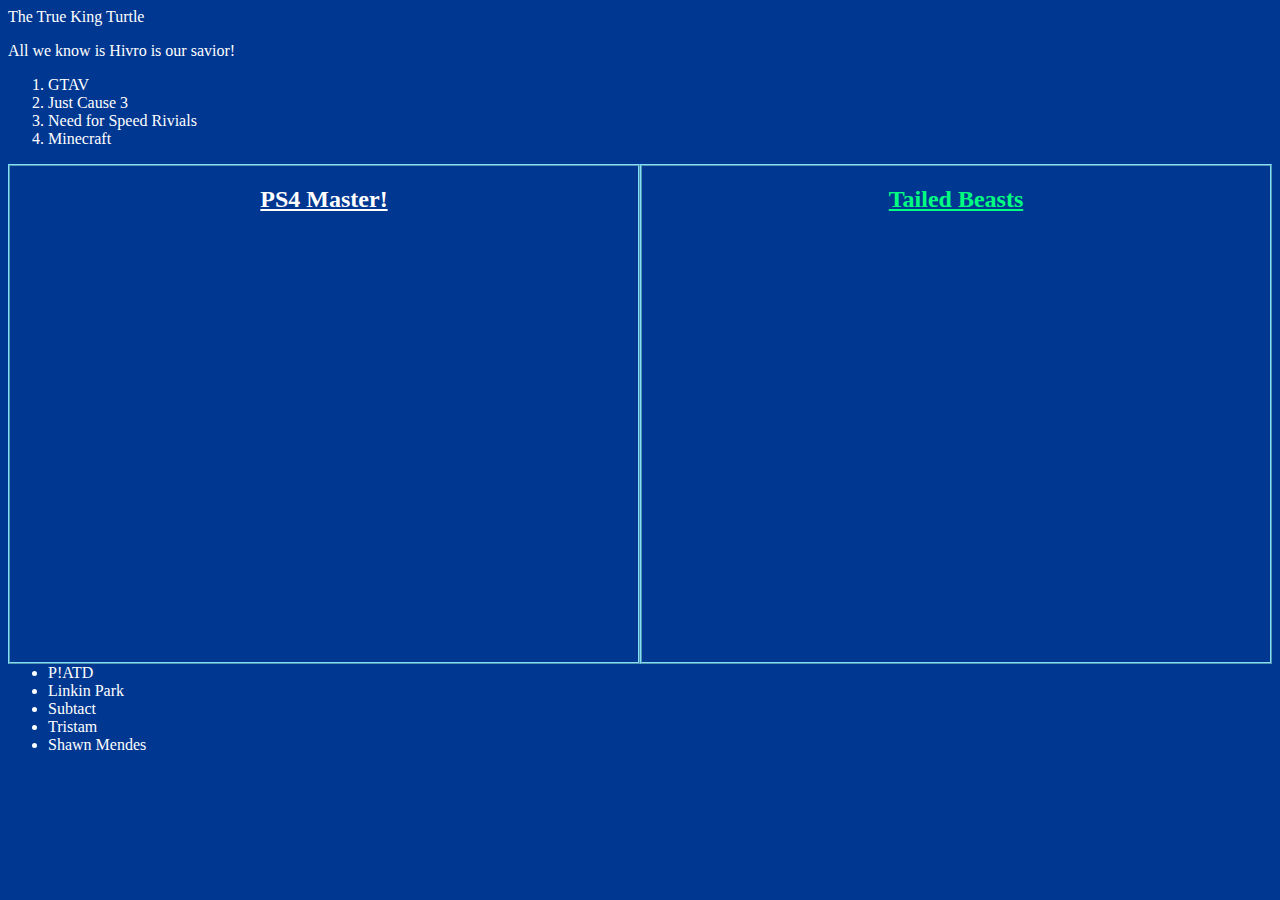
==== index.html @ c68d0414 "Added new pages" ====
<html>
    <head>
		<link rel="stylesheet" type="text/css" href="Style/Style.css"> 
    </head>
	
    <body class="homepage">
     	The True King Turtle
    <p id="SQio">
		<!--comment is here brooooooo-->
		All we know is Hivro is our savior!
    </p>
		<!-- <li></li> is bullet points | <ol></ol> is Numbered -->
	<ol>
		<li>GTAV</li>
		<li>Just Cause 3</li>
		<li>Need for Speed Rivials</li>
		<li>Minecraft</li>
	</ol>
		<!-- <a href="url">Title</a> is link to page -->
		<div class="psi">
			<h2>
			<a href="/About.html" style="color:#ffffff">
			PS4 Master!
				</a>
			</h2>
		</div>
		<div class="psj">
			<h2>
				<a href="/TailedBeasts.html" style="color:#00ff80">
				Tailed Beasts</a>
			</h2>
		</div>
		<div class="clear">
			<ul>
			<li>P!ATD</li>
			<li>Linkin Park</li>
			<li>Subtact</li>
			<li>Tristam</li>
			<li>Shawn Mendes</li>
			
			</ul>
			
		</div>
    </body>
</html>
---- Style/Style.css ----
body.homepage {background-color:#003791;
							 color:#ffffff;
			background-image:url("https://upload.wikimedia.org/wikipedia/commons/thumb/0/00/PlayStation_logo.svg/220px-PlayStation_logo.svg.png")}

#SQio{
	color:#ffffff
}

.psi{
	color:#00ff80;
	width:50%;
	border:2px ridge #80dfff;
	float:left;
	box-sizing:border-box;
	background:url("http://images5.fanpop.com/image/photos/30700000/Jak-and-Daxter-HD-Collection-jak-and-daxter-30733243-2560-1506.png");
	background-size: 174px 71px;
	height:500px
}
h2{ text-align:center
}
.psj{
	color:#00ff80;
	width:50%;
	border:2px ridge #80dfff;
	float:right;
	box-sizing:border-box;
	background:url("https://cdn.shopify.com/s/files/1/0267/4223/products/turtle-BORDER_800x.jpg?v=1476715782");
	background-size: 80px 71px;
	height: 500px
}
.clear{
	clear:both;
}
.SZ{
	width:50%;
	Border:2px ridge #ffffff;
	float:right;
	box-sizing:border-box;
	background-size: 80px 71px;
	height: 500px
}
.SZT{
	width:50%;
	Border:2px ridge #ffffff;
	float:right;
	box-sizing:border-box;
	background-size: 80px 71px;
	height: 500px
	
	
	
}
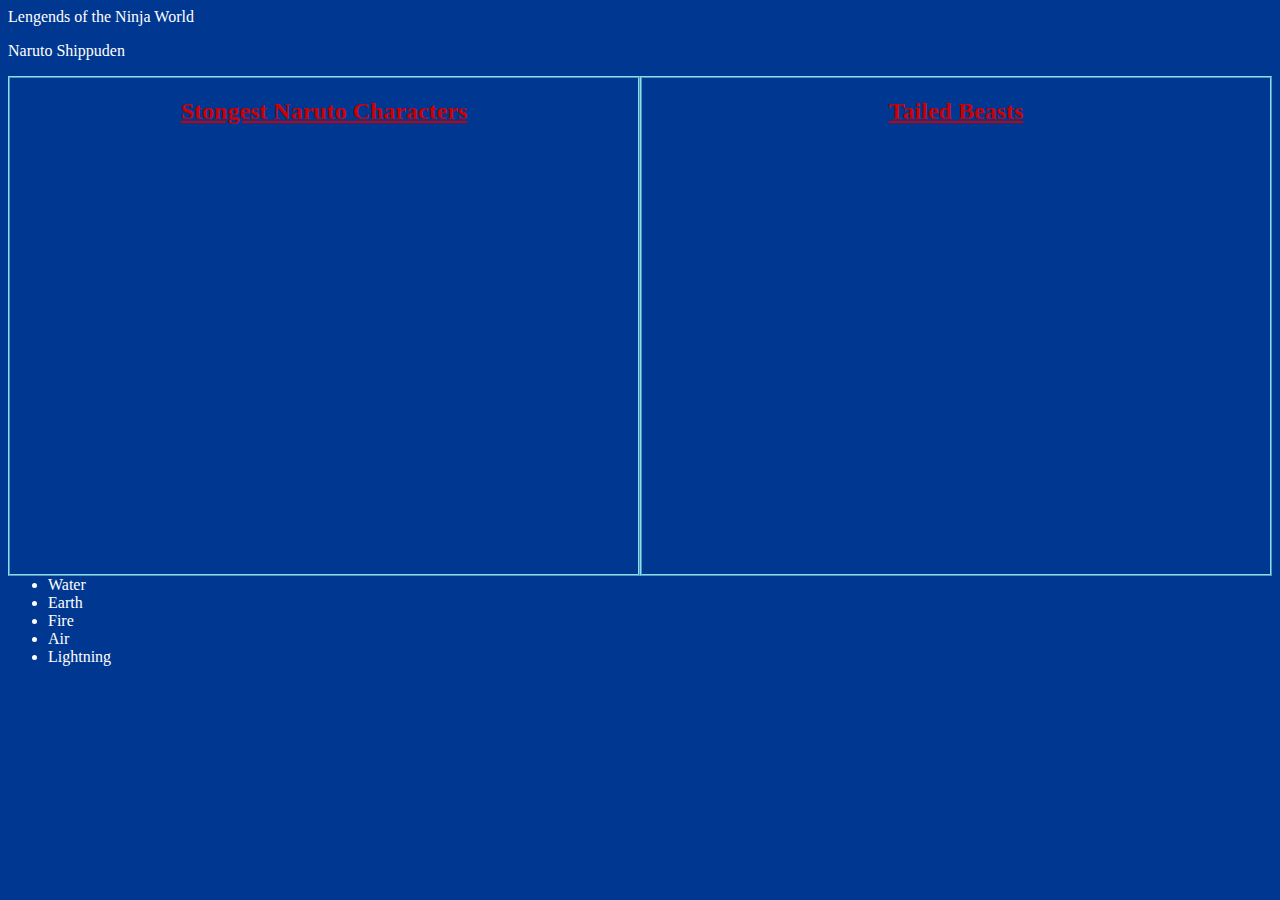
==== commit f8dbc1a6: "Image row test!" ====
--- a/index.html
+++ b/index.html
@@ -4,41 +4,39 @@
     </head>
 	
     <body class="homepage">
-     	The True King Turtle
+     	Lengends of the Ninja World
     <p id="SQio">
 		<!--comment is here brooooooo-->
-		All we know is Hivro is our savior!
+		Naruto Shippuden
     </p>
 		<!-- <li></li> is bullet points | <ol></ol> is Numbered -->
 	<ol>
-		<li>GTAV</li>
-		<li>Just Cause 3</li>
-		<li>Need for Speed Rivials</li>
-		<li>Minecraft</li>
 	</ol>
 		<!-- <a href="url">Title</a> is link to page -->
 		<div class="psi">
 			<h2>
-			<a href="/About.html" style="color:#ffffff">
-			PS4 Master!
+			<a href="/Stongest.html" style="color:#cc0000">
+			Stongest Naruto Characters
 				</a>
 			</h2>
 		</div>
 		<div class="psj">
 			<h2>
-				<a href="/TailedBeasts.html" style="color:#00ff80">
+				<a href="/TailedBeasts.html" style="color:#cc0000">
 				Tailed Beasts</a>
 			</h2>
 		</div>
 		<div class="clear">
 			<ul>
-			<li>P!ATD</li>
-			<li>Linkin Park</li>
-			<li>Subtact</li>
-			<li>Tristam</li>
-			<li>Shawn Mendes</li>
-			
+			<li>Water</li>
+			<li>Earth</li>
+			<li>Fire</li>
+			<li>Air</li>
+			<li>Lightning</li>
+			<!-- Create Elements Page below main topic -->
 			</ul>
+		</div>
+		<div class="elements">
 			
 		</div>
     </body>
--- a/Style/Style.css
+++ b/Style/Style.css
@@ -1,7 +1,7 @@
 
 			body.homepage {background-color:#003791;
 							 color:#ffffff;
-			background-image:url("https://upload.wikimedia.org/wikipedia/commons/thumb/0/00/PlayStation_logo.svg/220px-PlayStation_logo.svg.png")}
+			background-image:url("https://s-media-cache-ak0.pinimg.com/originals/24/eb/9e/24eb9e54cc14247cde7b6e6b91bd0eed.jpg")}
 
 #SQio{
 	color:#ffffff
@@ -13,8 +13,8 @@
 	border:2px ridge #80dfff;
 	float:left;
 	box-sizing:border-box;
-	background:url("http://images5.fanpop.com/image/photos/30700000/Jak-and-Daxter-HD-Collection-jak-and-daxter-30733243-2560-1506.png");
-	background-size: 174px 71px;
+	background:url("https://dailyanimeart.files.wordpress.com/2014/04/naruto-sasuke-hagoromo-indra-and-ashura1.jpg");
+	background-size: 100% 100%;
 	height:500px
 }
 h2{ text-align:center
@@ -25,8 +25,8 @@
 	border:2px ridge #80dfff;
 	float:right;
 	box-sizing:border-box;
-	background:url("https://cdn.shopify.com/s/files/1/0267/4223/products/turtle-BORDER_800x.jpg?v=1476715782");
-	background-size: 80px 71px;
+	background:url("https://i.ytimg.com/vi/xj5rKJGKtxM/maxresdefault.jpg");
+	background-size: 100% 100%;
 	height: 500px
 }
 .clear{
@@ -47,14 +47,70 @@
 	box-sizing:border-box;
 	background-size: 80px 71px;
 	height: 500px
+}
+.elements{
+	/* create elements topics */
+	
+	
 	
 	
 	
 }
+.Container{
+	Width:100%;
+	Display:inline-block;
+	
+	
+	
+}
+.CIR{
+	width:30%;
+	Border:2px ridge yellow;
+	float: right;
+	box-sizing:border-box;
+	background-size: ;
+	height: 600px;
+	Display:inline-block;
+	padding-right: 0px;
+	padding-left: 30px;
+}
+.CI{
+	
+	width:30%;
+	Border:2px ridge red;
+	float: left; 
+	box-sizing:border-box;
+	background-size: ;
+	height: 600px;
+	Display:inline-block;
+	padding: 0;
+	padding-right: 0px;
+	padding-left: 30px;
+}
+.CIC{
+	width:40%;
+	Border:2px ridge blue;
+	float: left; 
+	box-sizing:border-box;
+	background-size: ;
+	height: 600px;
+	Display:inline-block;
+}
+
+.CIR img, .CI img{
+	height: 100px;
+	width: 100%;
+}
+.CIC img{
+	Height: 100%;
+	width: 100%;
+}
+ul.Remove {
+	list-style-type: none;
+    margin: 0;
+    padding-right: 0px;
+	padding-left: 0px;
+	width:100%;
+}
 
 
-
-
-
-
-
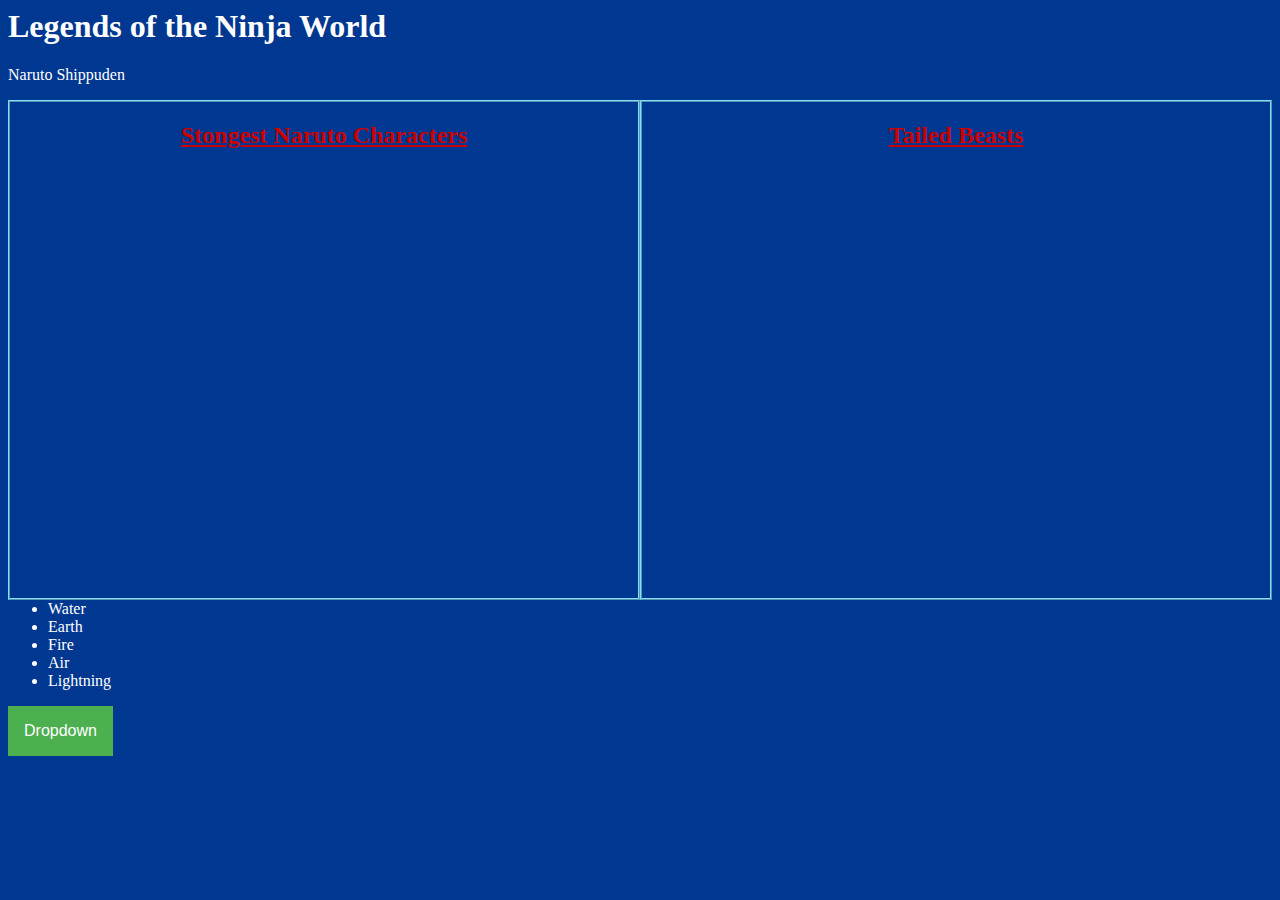
==== commit 856ad022: "may11" ====
--- a/index.html
+++ b/index.html
@@ -4,7 +4,9 @@
     </head>
 	
     <body class="homepage">
-     	Lengends of the Ninja World
+		<h1>
+     	Legends of the Ninja World
+		</h1>
     <p id="SQio">
 		<!--comment is here brooooooo-->
 		Naruto Shippuden
@@ -40,4 +42,35 @@
 			
 		</div>
     </body>
+	<!-- END -->
+<div class="dropdown">
+  <button onclick="myFunction()" class="dropbtn">Dropdown</button>
+  <div id="myDropdown" class="dropdown-content">
+    <a href="#">Link 1</a>
+    <a href="#">Link 2</a>
+    <a href="#">Link 3</a>
+  </div>
+</div>
+	<script>
+/* When the user clicks on the button, 
+toggle between hiding and showing the dropdown content */
+function myFunction() {
+    document.getElementById("myDropdown").classList.toggle("show");
+}
+
+// Close the dropdown if the user clicks outside of it
+window.onclick = function(event) {
+  if (!event.target.matches('.dropbtn')) {
+
+    var dropdowns = document.getElementsByClassName("dropdown-content");
+    var i;
+    for (i = 0; i < dropdowns.length; i++) {
+      var openDropdown = dropdowns[i];
+      if (openDropdown.classList.contains('show')) {
+        openDropdown.classList.remove('show');
+      }
+    }
+  }
+}
+</script>
 </html>--- a/Style/Style.css
+++ b/Style/Style.css
@@ -1,12 +1,15 @@
-
 			body.homepage {background-color:#003791;
 							 color:#ffffff;
 			background-image:url("https://s-media-cache-ak0.pinimg.com/originals/24/eb/9e/24eb9e54cc14247cde7b6e6b91bd0eed.jpg")}
-
+			body.TB {background-color:#FFFFFF;
+							color:#FFFFFF;
+			background-image:url("https://s-media-cache-ak0.pinimg.com/originals/b2/59/c3/b259c3f17a021d1eb51f7069ef0dbe97.jpg")}
+			body.ONET {background-color:#FFFFFF;
+							color:#FFFFFF;
+			background-image:url("https://dailyanimeart.files.wordpress.com/2012/09/go_to_sleep__child____by_katakiari-d5fuz4u.jpg")}		
 #SQio{
 	color:#ffffff
 }
-
 .psi{
 	color:#00ff80;
 	width:50%;
@@ -50,59 +53,53 @@
 }
 .elements{
 	/* create elements topics */
-	
-	
-	
-	
-	
 }
 .Container{
 	Width:100%;
 	Display:inline-block;
-	
-	
-	
 }
 .CIR{
 	width:30%;
-	Border:2px ridge yellow;
+	Border:2px ridge #00000000;
 	float: right;
 	box-sizing:border-box;
 	background-size: ;
-	height: 600px;
+	height: 100%;
 	Display:inline-block;
 	padding-right: 0px;
-	padding-left: 30px;
+	padding-left: 0px;
 }
 .CI{
 	
 	width:30%;
-	Border:2px ridge red;
+	Border:2px ridge #00000000;
 	float: left; 
 	box-sizing:border-box;
 	background-size: ;
-	height: 600px;
+	height: 100%;
 	Display:inline-block;
 	padding: 0;
 	padding-right: 0px;
-	padding-left: 30px;
+	padding-left: 0px;
 }
 .CIC{
 	width:40%;
-	Border:2px ridge blue;
+	Border:2px ridge #00000000;
 	float: left; 
 	box-sizing:border-box;
 	background-size: ;
-	height: 600px;
+	height: 97%;
 	Display:inline-block;
+	padding-left: 5px;
+	padding-right: 5px;
 }
 
 .CIR img, .CI img{
-	height: 100px;
+	height: 148px;
 	width: 100%;
 }
 .CIC img{
-	Height: 100%;
+	Height: 97%;
 	width: 100%;
 }
 ul.Remove {
@@ -112,5 +109,78 @@
 	padding-left: 0px;
 	width:100%;
 }
+.TBH ul li {
+	display: inline;
+	list-style-type: none;
+    margin: 0px 0px;
+    padding-right: 0px;
+	padding-left: 0px;
+/*(Check)border: 2px solid blue */
+}
+.TBH ul {
+	margin: 0px ;
+	padding: 0px ;
+/*(Check)border: 2px solid red ;
+	display: inline-block ; */
+	
+}
+.ONET {
+	background:url("");
+	background-repeat: no-repeat;
+	Display: inline-block;
+	background-size: 100% 100% ;
+}
+.OTI {
+	border: 2px solid white;
+	Width: 20% ;
+	Height: 100% ;
+	float: right ;
+	margin: 30px ;
+	
+	
+}
+/* END */
+/* Dropdown Button */
+.dropbtn {
+    background-color: #4CAF50;
+    color: white;
+    padding: 16px;
+    font-size: 16px;
+    border: none;
+    cursor: pointer;
+}
 
+/* Dropdown button on hover & focus */
+.dropbtn:hover, .dropbtn:focus {
+    background-color: #3e8e41;
+}
 
+/* The container <div> - needed to position the dropdown content */
+.dropdown {
+    position: relative;
+    display: inline-block;
+}
+
+/* Dropdown Content (Hidden by Default) */
+.dropdown-content {
+    display: none;
+    position: absolute;
+    background-color: #f9f9f9;
+    min-width: 160px;
+    box-shadow: 0px 8px 16px 0px rgba(0,0,0,0.2);
+    z-index: 1;
+}
+
+/* Links inside the dropdown */
+.dropdown-content a {
+    color: black;
+    padding: 12px 16px;
+    text-decoration: none;
+    display: block;
+}
+
+/* Change color of dropdown links on hover */
+.dropdown-content a:hover {background-color: #f1f1f1}
+
+/* Show the dropdown menu (use JS to add this class to the .dropdown-content container when the user clicks on the dropdown button) */
+.show {display:block;}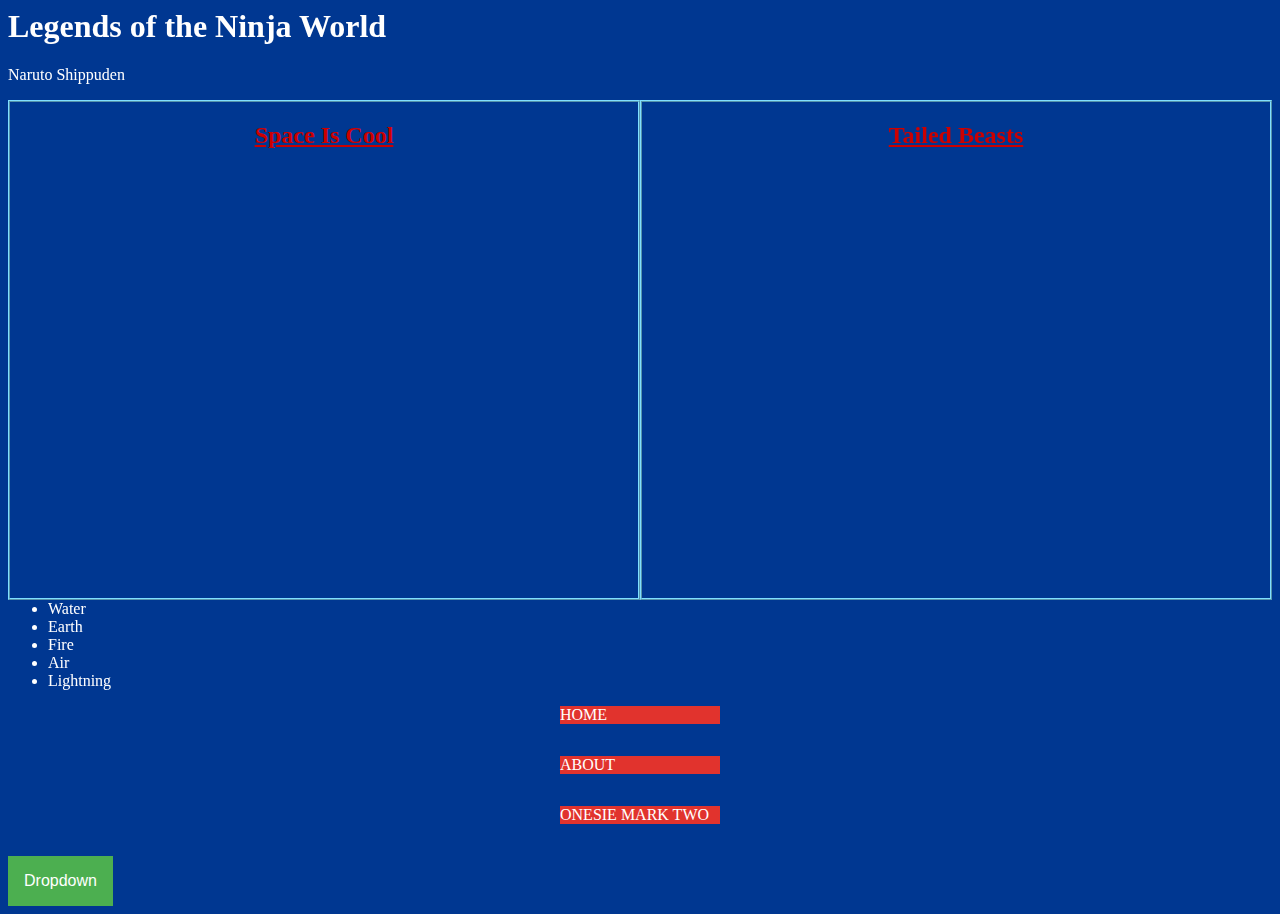
==== commit ad580e39: "latest change on topic" ====
--- a/index.html
+++ b/index.html
@@ -18,8 +18,9 @@
 		<div class="psi">
 			<h2>
 			<a href="/Stongest.html" style="color:#cc0000">
-			Stongest Naruto Characters
+			Space Is Cool
 				</a>
+			<iframe width="560" height="315" src="https://www.youtube.com/embed/jItnCGRsMjw" frameborder="0" allowfullscreen></iframe>
 			</h2>
 		</div>
 		<div class="psj">
@@ -39,8 +40,20 @@
 			</ul>
 		</div>
 		<div class="elements">
-			
 		</div>
+		
+		<div>
+		<a href="#" class="btn" >Home</a>
+		<a href="#" class="btn" >About</a>
+		<a href="#" class="btn" >Onesie Mark Two</a>
+		</div>
+		
+		
+		
+
+		
+		
+		
     </body>
 	<!-- END -->
 <div class="dropdown">
--- a/Style/Style.css
+++ b/Style/Style.css
@@ -16,7 +16,7 @@
 	border:2px ridge #80dfff;
 	float:left;
 	box-sizing:border-box;
-	background:url("https://dailyanimeart.files.wordpress.com/2014/04/naruto-sasuke-hagoromo-indra-and-ashura1.jpg");
+	background:url("https://i.ytimg.com/vi/MnEowkdFBLM/maxresdefault.jpg");
 	background-size: 100% 100%;
 	height:500px
 }
@@ -136,9 +136,32 @@
 	Height: 100% ;
 	float: right ;
 	margin: 30px ;
-	
-	
-}
+}
+.btn {
+	color: #ffffff ;
+	cursor: pointer ;
+	display: Block ;
+	margin: 0 auto 2em ;
+	max-width: 160px ;
+	text-decoration: none ;
+	text-transform: uppercase ;
+	vertical-align: middle ;
+	width: 100% ;
+	position: relative ;
+	
+	
+	background: #E1332D ;
+	transition: all 150ms liner ;
+	
+}
+.btn:hover{
+	background-color: #324b ;
+
+
+}
+
+
+
 /* END */
 /* Dropdown Button */
 .dropbtn {
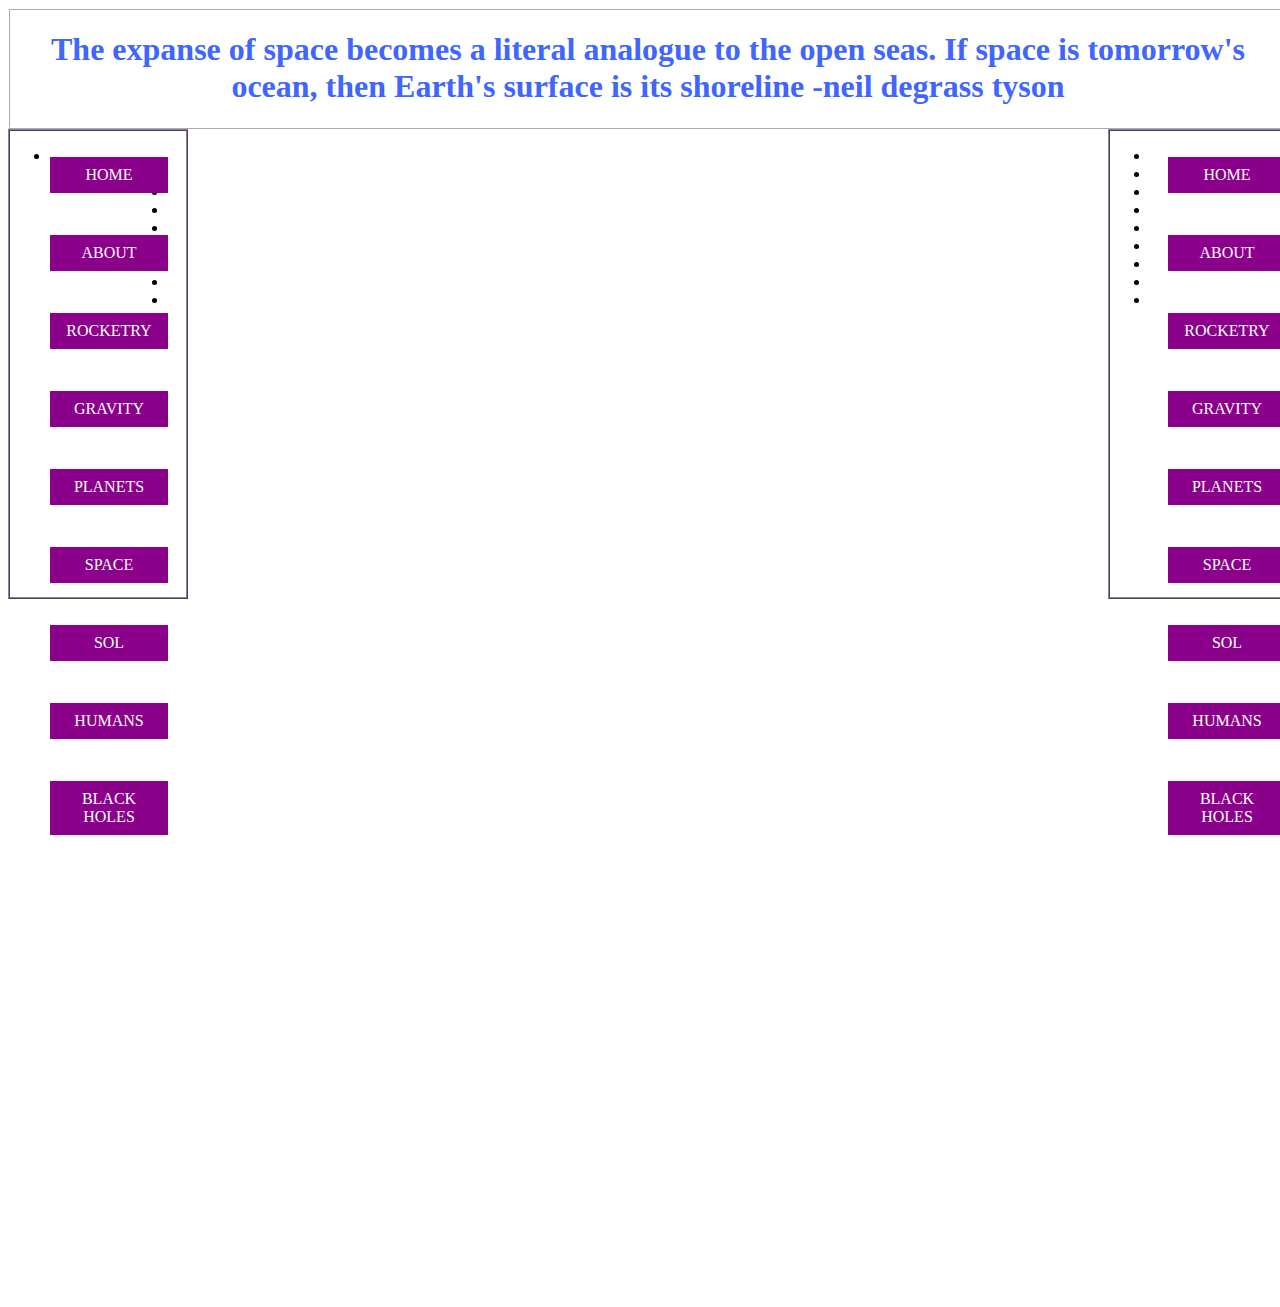
==== commit 5d80839c: "Remake" ====
--- a/index.html
+++ b/index.html
@@ -1,89 +1,48 @@
 <html>
     <head>
-		<link rel="stylesheet" type="text/css" href="Style/Style.css"> 
+		<link rel="stylesheet" type="text/css" href="./Style/Style.css"> 
     </head>
-	
-    <body class="homepage">
-		<h1>
-     	Legends of the Ninja World
-		</h1>
-    <p id="SQio">
-		<!--comment is here brooooooo-->
-		Naruto Shippuden
-    </p>
-		<!-- <li></li> is bullet points | <ol></ol> is Numbered -->
-	<ol>
-	</ol>
-		<!-- <a href="url">Title</a> is link to page -->
-		<div class="psi">
-			<h2>
-			<a href="/Stongest.html" style="color:#cc0000">
-			Space Is Cool
-				</a>
-			<iframe width="560" height="315" src="https://www.youtube.com/embed/jItnCGRsMjw" frameborder="0" allowfullscreen></iframe>
-			</h2>
-		</div>
-		<div class="psj">
-			<h2>
-				<a href="/TailedBeasts.html" style="color:#cc0000">
-				Tailed Beasts</a>
-			</h2>
-		</div>
-		<div class="clear">
-			<ul>
-			<li>Water</li>
-			<li>Earth</li>
-			<li>Fire</li>
-			<li>Air</li>
-			<li>Lightning</li>
-			<!-- Create Elements Page below main topic -->
-			</ul>
-		</div>
-		<div class="elements">
+	<body class="homepage">
+		<div class="header">
+		<h1 align=center>The expanse of space becomes a literal analogue to the open seas. If space is tomorrow's ocean, then Earth's surface is its shoreline -neil degrass tyson
+</h1>
 		</div>
 		
-		<div>
-		<a href="#" class="btn" >Home</a>
-		<a href="#" class="btn" >About</a>
-		<a href="#" class="btn" >Onesie Mark Two</a>
+		<div class="bx">
+			<ul>
+			<li><a href="./index.html" class="btn" >Home</a></li>	
+			<li><a href="./About.html" class="btn" >About</a></li>
+			<li><a href="./Rocketry/rohome.html" class="btn" >Rocketry</a></li>	
+			<li><a href="./Gravity/Gravity.html" class="btn" >Gravity</a></li>
+			<li><a href="./Planets/plhome.html" class="btn" >Planets</a></li>
+			<li><a href="./Space.html" class="btn" >Space</a></li>
+			<li><a href="./Sol.html" class="btn" >Sol</a></li>
+			<li><a href="./Humans.html" class="btn" >Humans</a></li>
+			<li><a href="./Gravity/BlackHoles.html" class="btn" >Black Holes</a></li>
+			</ul>
+			</div>
+		<div class="bxb">
+			<ul>
+			<li><a href="./index.html" class="btnb" >Home</a></li>	
+			<li><a href="./About.html" class="btnb" >About</a></li>
+			<li><a href="./Rocketry/rohome.html" class="btnb" >Rocketry</a></li>	
+			<li><a href="./Gravity/Gravity.html" class="btnb" >Gravity</a></li>
+			<li><a href="./Planets/plhome.html" class="btnb" >Planets</a></li>
+			<li><a href="./Space.html" class="btnb" >Space</a></li>
+			<li><a href="./Sol.html" class="btnb" >Sol</a></li>
+			<li><a href="./Humans.html" class="btnb" >Humans</a></li>
+			<li><a href="./Gravity/BlackHoles.html" class="btnb" >Black Holes</a></li>
+			</ul>
+			</div>
+		<div class="hompage">
+		<h1></h1>
 		</div>
-		
-		
-		
+		<div class="vid">
+			<iframe width="1280" height="700" src="https://www.youtube.com/embed/XFF2ECZ8m1A?ecver=1" frameborder="0" allowfullscreen scale="tofit"></iframe>
+		</div>
+	
+	</body>
 
-		
-		
-		
-    </body>
-	<!-- END -->
-<div class="dropdown">
-  <button onclick="myFunction()" class="dropbtn">Dropdown</button>
-  <div id="myDropdown" class="dropdown-content">
-    <a href="#">Link 1</a>
-    <a href="#">Link 2</a>
-    <a href="#">Link 3</a>
-  </div>
-</div>
-	<script>
-/* When the user clicks on the button, 
-toggle between hiding and showing the dropdown content */
-function myFunction() {
-    document.getElementById("myDropdown").classList.toggle("show");
-}
 
-// Close the dropdown if the user clicks outside of it
-window.onclick = function(event) {
-  if (!event.target.matches('.dropbtn')) {
 
-    var dropdowns = document.getElementsByClassName("dropdown-content");
-    var i;
-    for (i = 0; i < dropdowns.length; i++) {
-      var openDropdown = dropdowns[i];
-      if (openDropdown.classList.contains('show')) {
-        openDropdown.classList.remove('show');
-      }
-    }
-  }
-}
-</script>
-</html>+</html>
--- a/Style/Style.css
+++ b/Style/Style.css
@@ -1,209 +1,128 @@
-			body.homepage {background-color:#003791;
-							 color:#ffffff;
-			background-image:url("https://s-media-cache-ak0.pinimg.com/originals/24/eb/9e/24eb9e54cc14247cde7b6e6b91bd0eed.jpg")}
-			body.TB {background-color:#FFFFFF;
-							color:#FFFFFF;
-			background-image:url("https://s-media-cache-ak0.pinimg.com/originals/b2/59/c3/b259c3f17a021d1eb51f7069ef0dbe97.jpg")}
-			body.ONET {background-color:#FFFFFF;
-							color:#FFFFFF;
-			background-image:url("https://dailyanimeart.files.wordpress.com/2012/09/go_to_sleep__child____by_katakiari-d5fuz4u.jpg")}		
-#SQio{
-	color:#ffffff
-}
-.psi{
-	color:#00ff80;
-	width:50%;
-	border:2px ridge #80dfff;
-	float:left;
-	box-sizing:border-box;
-	background:url("https://i.ytimg.com/vi/MnEowkdFBLM/maxresdefault.jpg");
-	background-size: 100% 100%;
-	height:500px
-}
-h2{ text-align:center
-}
-.psj{
-	color:#00ff80;
-	width:50%;
-	border:2px ridge #80dfff;
-	float:right;
-	box-sizing:border-box;
-	background:url("https://i.ytimg.com/vi/xj5rKJGKtxM/maxresdefault.jpg");
-	background-size: 100% 100%;
-	height: 500px
-}
-.clear{
-	clear:both;
-}
-.SZ{
-	width:50%;
-	Border:2px ridge #ffffff;
-	float:right;
-	box-sizing:border-box;
-	background-size: 80px 71px;
-	height: 500px
-}
-.SZT{
-	width:50%;
-	Border:2px ridge #ffffff;
-	float:right;
-	box-sizing:border-box;
-	background-size: 80px 71px;
-	height: 500px
-}
-.elements{
-	/* create elements topics */
-}
-.Container{
-	Width:100%;
-	Display:inline-block;
-}
-.CIR{
-	width:30%;
-	Border:2px ridge #00000000;
-	float: right;
-	box-sizing:border-box;
-	background-size: ;
-	height: 100%;
-	Display:inline-block;
-	padding-right: 0px;
-	padding-left: 0px;
-}
-.CI{
-	
-	width:30%;
-	Border:2px ridge #00000000;
-	float: left; 
-	box-sizing:border-box;
-	background-size: ;
-	height: 100%;
-	Display:inline-block;
-	padding: 0;
-	padding-right: 0px;
-	padding-left: 0px;
-}
-.CIC{
-	width:40%;
-	Border:2px ridge #00000000;
-	float: left; 
-	box-sizing:border-box;
-	background-size: ;
-	height: 97%;
-	Display:inline-block;
-	padding-left: 5px;
-	padding-right: 5px;
-}
 
-.CIR img, .CI img{
-	height: 148px;
-	width: 100%;
-}
-.CIC img{
-	Height: 97%;
-	width: 100%;
-}
-ul.Remove {
-	list-style-type: none;
-    margin: 0;
-    padding-right: 0px;
-	padding-left: 0px;
-	width:100%;
-}
-.TBH ul li {
-	display: inline;
-	list-style-type: none;
-    margin: 0px 0px;
-    padding-right: 0px;
-	padding-left: 0px;
-/*(Check)border: 2px solid blue */
-}
-.TBH ul {
-	margin: 0px ;
-	padding: 0px ;
-/*(Check)border: 2px solid red ;
-	display: inline-block ; */
-	
-}
-.ONET {
-	background:url("");
+
+body.homepage {
+	background:url("https://s3.amazonaws.com/user-media.venngage.com/981469-e2b6629f26488238c53dc52ecea2a642.jpg");
 	background-repeat: no-repeat;
 	Display: inline-block;
 	background-size: 100% 100% ;
 }
-.OTI {
-	border: 2px solid white;
-	Width: 20% ;
-	Height: 100% ;
-	float: right ;
-	margin: 30px ;
+body.sol{
+	background:url("https://i.ytimg.com/vi/JR0attPUJtw/maxresdefault.jpg");
+	background-repeat: no-repeat ;
+	background-size: 100% 100% ;
+}
+body.rocketry{
+	background:url("http://www.hotszots.eu/_galler/IMG/SPACE/nasa_rocket-1920x1080.jpg");
+	display: inline-block ;
+	background-repeat: no-repeat ;
+	background-size: 100% 100% ;
+}
+body.human{
+	background:url("https://s3.amazonaws.com/kajabi-neo-production/courses/5341/lessons/54614/custom_thumbnails/45b94a4b-582b-454a-b897-83137114663c_medium.jpg") ;
+	background-repeat: no-repeat ;
+	background-size: 100% 100% ;
+}
+body.space{
+	background:url("https://www.nasa.gov/sites/default/files/thumbnails/image/p1639ay-goodss-160930.jpg") ;
+	background-repeat: no-repeat ;
+	background-size: 100% 100% ;
+}
+body.earth{
+	background:url("")
+	background-repeat: no-repeat ;
+	background-size: 100% 100% ;
 }
 .btn {
 	color: #ffffff ;
 	cursor: pointer ;
-	display: Block ;
-	margin: 0 auto 2em ;
-	max-width: 160px ;
+	display: inline-block;
+	margin: 10 auto 2em ;
+	padding: 9px ;
+	max-width: 100px ;
 	text-decoration: none ;
 	text-transform: uppercase ;
 	vertical-align: middle ;
+	float: left ;
 	width: 100% ;
 	position: relative ;
+	background: #8B008B ;
+	transition: all 150ms liner ;
+	text-align: center;
+}
+
+.btn:hover{
+	background-color: #324b ;
+}
+
+.btn ul {
+  	margin: 0px ;
+	padding: 0px ;
+	border: 2px solid red ;
+	display: inline-block ;
+}
+
+.bx {
+	width:180px;
+	border:2px ridge #324b;
+	float:left;
+	box-sizing:border-box;
+	background-size: 100% 100%;
+	height:470px ;
+	position: relative ;
+	
+}
+
+.vid{
+	position: relative ;
+	float: left ;
 	
 	
-	background: #E1332D ;
+}
+.btnb {
+	color: #ffffff ;
+	cursor: pointer ;
+	display: inline-block;
+	margin: 10 auto 2em ;
+	padding: 9px ;
+	max-width: 100px ;
+	text-decoration: none ;
+	text-transform: uppercase ;
+	vertical-align: middle ;
+	float: right ;
+	width: 100% ;
+	position: relative ;
+	background: #8B008B ;
 	transition: all 150ms liner ;
+	text-align: center ;
+}
+
+.btnb:hover{
+	background-color: #324b ;
+}
+
+.btnb ul {
+  	margin: 0px ;
+	padding: 0px ;
+	border: 2px solid red ;
+	display: inline-block ;
+}
+
+.bxb {
+	width:180px;
+	border:2px ridge #324b;
+	float:right;
+	box-sizing:border-box;
+	background-size: 100% 100%;
+	height:470px ;
+	position: relative ;
 	
 }
-.btn:hover{
-	background-color: #324b ;
-
-
-}
-
-
-
-/* END */
-/* Dropdown Button */
-.dropbtn {
-    background-color: #4CAF50;
-    color: white;
-    padding: 16px;
-    font-size: 16px;
-    border: none;
-    cursor: pointer;
-}
-
-/* Dropdown button on hover & focus */
-.dropbtn:hover, .dropbtn:focus {
-    background-color: #3e8e41;
-}
-
-/* The container <div> - needed to position the dropdown content */
-.dropdown {
-    position: relative;
-    display: inline-block;
-}
-
-/* Dropdown Content (Hidden by Default) */
-.dropdown-content {
-    display: none;
-    position: absolute;
-    background-color: #f9f9f9;
-    min-width: 160px;
-    box-shadow: 0px 8px 16px 0px rgba(0,0,0,0.2);
-    z-index: 1;
-}
-
-/* Links inside the dropdown */
-.dropdown-content a {
-    color: black;
-    padding: 12px 16px;
-    text-decoration: none;
-    display: block;
-}
-
-/* Change color of dropdown links on hover */
-.dropdown-content a:hover {background-color: #f1f1f1}
-
-/* Show the dropdown menu (use JS to add this class to the .dropdown-content container when the user clicks on the dropdown button) */
-.show {display:block;}+.header{
+	width:100% ;
+	border:2px ridge white;
+	box-sizing:border-box;
+	background-image:url("http://orig09.deviantart.net/8ff4/f/2007/084/e/5/space_banner_by_halochick4ever.jpg") ;
+	height:110x;
+	color: #3f66ff ;
+	
+}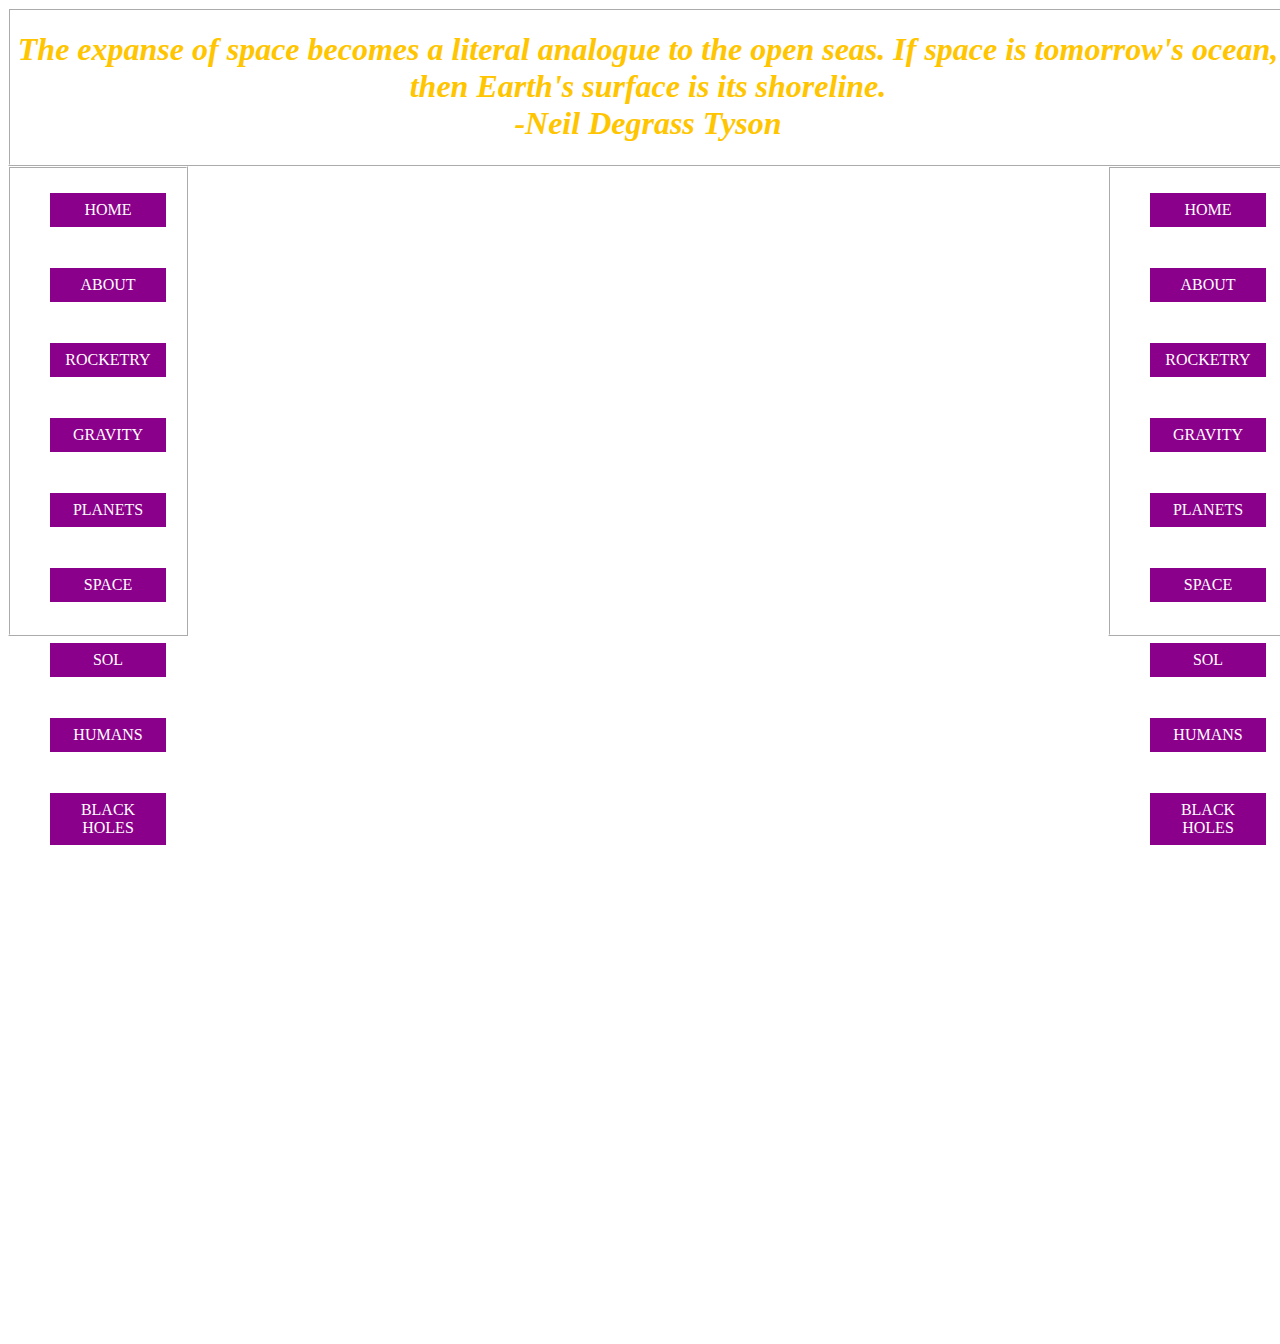
==== commit ae9eebcb: "Latest Update" ====
--- a/index.html
+++ b/index.html
@@ -4,8 +4,8 @@
     </head>
 	<body class="homepage">
 		<div class="header">
-		<h1 align=center>The expanse of space becomes a literal analogue to the open seas. If space is tomorrow's ocean, then Earth's surface is its shoreline -neil degrass tyson
-</h1>
+		<h1 align =center><i>The expanse of space becomes a literal analogue to the open seas. If space is tomorrow's ocean, then Earth's surface is its shoreline. <br>-Neil Degrass Tyson
+			</i></h1>
 		</div>
 		
 		<div class="bx">
--- a/Style/Style.css
+++ b/Style/Style.css
@@ -32,12 +32,27 @@
 	background-repeat: no-repeat ;
 	background-size: 100% 100% ;
 }
+body.AboutB{
+	background:url("http://wallpapershome.com/images/pages/pic_hs/10121.jpg") ;
+	background-repeat: no-repeat ;
+	background-size: 100% 100% ;
+}
+body.gravity{
+	background:url("https://www.geek.com/wp-content/uploads/2014/06/spacetime-2.jpg") ;
+	background-repeat: no-repeat ;
+	background-size: 100% 100% ;
+}
+
+ul {
+	list-style: none ;
+}
+
 .btn {
 	color: #ffffff ;
 	cursor: pointer ;
 	display: inline-block;
-	margin: 10 auto 2em ;
-	padding: 9px ;
+	margin: 9px auto 2em ;
+	padding: 8px ;
 	max-width: 100px ;
 	text-decoration: none ;
 	text-transform: uppercase ;
@@ -48,6 +63,7 @@
 	background: #8B008B ;
 	transition: all 150ms liner ;
 	text-align: center;
+	
 }
 
 .btn:hover{
@@ -59,31 +75,31 @@
 	padding: 0px ;
 	border: 2px solid red ;
 	display: inline-block ;
+	list-style: none ;
 }
 
 .bx {
 	width:180px;
-	border:2px ridge #324b;
+	border:2px ridge white;
 	float:left;
 	box-sizing:border-box;
 	background-size: 100% 100%;
 	height:470px ;
 	position: relative ;
+	list-style: none ;
 	
 }
 
 .vid{
 	position: relative ;
 	float: left ;
-	
-	
 }
 .btnb {
 	color: #ffffff ;
 	cursor: pointer ;
 	display: inline-block;
-	margin: 10 auto 2em ;
-	padding: 9px ;
+	margin: 9px auto 2em ;
+	padding: 8px ;
 	max-width: 100px ;
 	text-decoration: none ;
 	text-transform: uppercase ;
@@ -94,6 +110,7 @@
 	background: #8B008B ;
 	transition: all 150ms liner ;
 	text-align: center ;
+	list-style: none ;
 }
 
 .btnb:hover{
@@ -105,17 +122,24 @@
 	padding: 0px ;
 	border: 2px solid red ;
 	display: inline-block ;
-}
+	list-style: none ;
+}
+
+.bxb ul{
+		display: inline-block ;
+}
+
 
 .bxb {
 	width:180px;
-	border:2px ridge #324b;
+	border:2px ridge white;
 	float:right;
 	box-sizing:border-box;
 	background-size: 100% 100%;
 	height:470px ;
 	position: relative ;
-	
+	list-style: none ;	
+	display: inline-block ;
 }
 .header{
 	width:100% ;
@@ -123,6 +147,64 @@
 	box-sizing:border-box;
 	background-image:url("http://orig09.deviantart.net/8ff4/f/2007/084/e/5/space_banner_by_halochick4ever.jpg") ;
 	height:110x;
-	color: #3f66ff ;
-	
+	color: #FFC500 ;
+	position: relative ;
+}
+.header2{
+	width:100% ;
+	border:2px ridge white;
+	box-sizing:border-box;
+	background-image:url("http://wallpapercave.com/wp/axfU4p2.jpg") ;
+	height:110x;
+	color: white ;
+	position: relative ;
+	background-size: 100% 100% ;
+}
+.headerSol{
+	width:100% ;
+	border:2px ridge white;
+	box-sizing:border-box;
+	background-image:url("https://assets.weforum.org/article/image/large_O7lehD5dZq_R6dvj9dsMonbE1CCs1mhbB3MhHYmzIRI.jpg") ;
+	height:110x;
+	color: black ;
+	position: relative ;
+	background-repeat: no-repeat ;
+	background-size: 100% 100% ;
+}
+.aboutp{
+	border: 2px ridge white ;
+	box-sizing: border-box ;
+	color: #FFC500 ;
+	position: absolute ;
+	text-align: center ;
+	display: inline-block ;
+	max-width: 1250px ;
+	margin: 14px ;
+}
+.gravp{
+	border: 2px ridge white ;
+	box-sizing: border-box ;
+	color: white ;
+	position: absolute ;
+	text-align: left ;
+	display: inline-block ;
+	max-width: 1250px ;
+	margin: 35px ;
+}
+.solinfo{
+	border: 2px ridge white ;
+	box-sizing: border-box ;
+	color: #19FF9E ;
+	position: absolute ;
+	text-align: center ;
+	display: inline-block ;
+	max-width: 1300px ;
+	margin: 20px ;
+}
+.Visualization{
+	float:right ;
+	position: relative ;
+	margin: 0 15px 5px 0;
+	border: 2px ridge white ;
+	box-sizing: border-box ;
 }